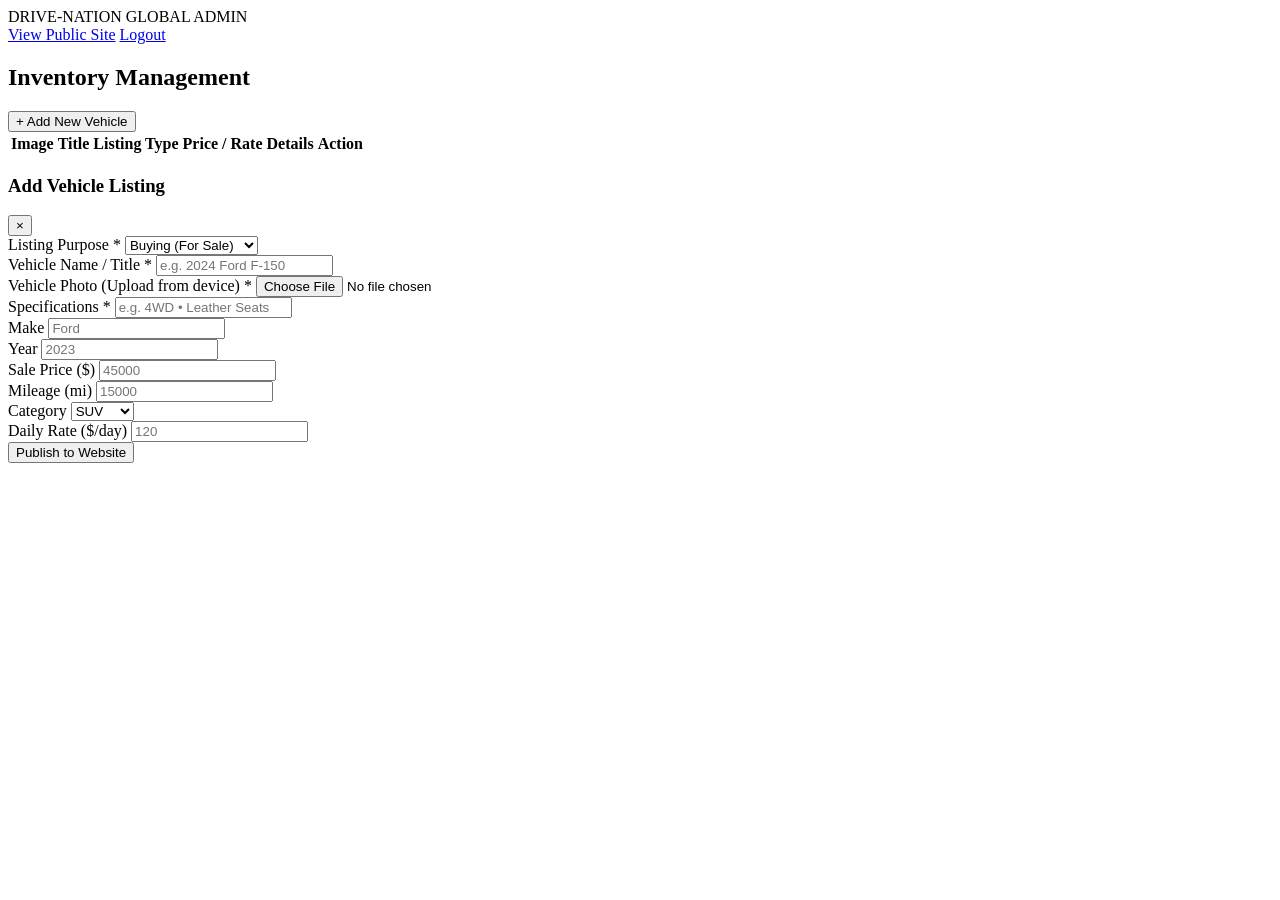
==== templates/admin.html @ d6484d12 "initial commit" ====
<!DOCTYPE html>
<html lang="en" data-theme="dark">
<head>
    <meta charset="UTF-8">
    <meta name="viewport" content="width=device-width, initial-scale=1.0">
    <title>Admin Dashboard | DRIVE-NATION GLOBALHub</title>
    <link rel="stylesheet" href="{{ url_for('static', filename='style.css') }}">
</head>
<body>

    <!-- ADMIN HEADER -->
    <header class="admin-header">
        <div class="logo">
            DRIVE-NATION <span>GLOBAL ADMIN</span>
        </div>
        <div class="nav-tools">
            <a href="/" target="_blank" class="btn-secondary small">View Public Site</a>
            <a href="/logout" class="btn-danger small">Logout</a>
        </div>
    </header>

    <main class="admin-container">
        <!-- TOP CONTROLS -->
        <div class="admin-top-bar">
            <h2>Inventory Management</h2>
            <button class="btn-primary" onclick="openModal()">+ Add New Vehicle</button>
        </div>

        <!-- LISTINGS TABLE -->
        <div class="table-container">
            <table class="admin-table">
                <thead>
                    <tr>
                        <th>Image</th>
                        <th>Title</th>
                        <th>Listing Type</th>
                        <th>Price / Rate</th>
                        <th>Details</th>
                        <th>Action</th>
                    </tr>
                </thead>
                <tbody id="admin-vehicle-list">
                    <!-- Dynamically populated -->
                </tbody>
            </table>
        </div>
    </main>

    <!-- ADD VEHICLE MODAL -->
    <div class="modal-overlay" id="vehicle-modal">
        <div class="modal-card">
            <div class="modal-header">
                <h3>Add Vehicle Listing</h3>
                <button class="close-modal-btn" onclick="closeModal()">&times;</button>
            </div>
            <form id="add-vehicle-form" onsubmit="handleFormSubmit(event)" enctype="multipart/form-data">
                
                <!-- PICK BUYING OR RENTING -->
                <div class="form-group">
                    <label for="input-type">Listing Purpose *</label>
                    <select id="input-type" onchange="toggleFormFields()" required>
                        <option value="sale">Buying (For Sale)</option>
                        <option value="rent">Renting (For Rent)</option>
                    </select>
                </div>

                <div class="form-group">
                    <label for="input-title">Vehicle Name / Title *</label>
                    <input type="text" id="input-title" placeholder="e.g. 2024 Ford F-150" required>
                </div>

                <div class="form-group">
                    <label for="input-image">Vehicle Photo (Upload from device) *</label>
                    <input type="file" id="input-image" name="image" accept="image/*" required>
                </div>

                <div class="form-group">
                    <label for="input-specs">Specifications *</label>
                    <input type="text" id="input-specs" placeholder="e.g. 4WD • Leather Seats" required>
                </div>

                <!-- FOR SALE FIELDS -->
                <div id="fields-sale">
                    <div class="form-row">
                        <div class="form-group">
                            <label for="input-make">Make</label>
                            <input type="text" id="input-make" placeholder="Ford">
                        </div>
                        <div class="form-group">
                            <label for="input-year">Year</label>
                            <input type="number" id="input-year" placeholder="2023">
                        </div>
                    </div>
                    <div class="form-row">
                        <div class="form-group">
                            <label for="input-price">Sale Price ($)</label>
                            <input type="number" id="input-price" placeholder="45000">
                        </div>
                        <div class="form-group">
                            <label for="input-mileage">Mileage (mi)</label>
                            <input type="number" id="input-mileage" placeholder="15000">
                        </div>
                    </div>
                </div>

                <!-- FOR RENT FIELDS -->
                <div id="fields-rent" class="hidden">
                    <div class="form-row">
                        <div class="form-group">
                            <label for="input-category">Category</label>
                            <select id="input-category">
                                <option value="SUV">SUV</option>
                                <option value="Sedan">Sedan</option>
                                <option value="Luxury">Luxury</option>
                            </select>
                        </div>
                        <div class="form-group">
                            <label for="input-daily">Daily Rate ($/day)</label>
                            <input type="number" id="input-daily" placeholder="120">
                        </div>
                    </div>
                </div>

                <button type="submit" class="submit-btn">Publish to Website</button>
            </form>
        </div>
    </div>

    <script>
        document.addEventListener("DOMContentLoaded", fetchAdminVehicles);

        async function fetchAdminVehicles() {
            try {
                const res = await fetch('/api/cars');
                const cars = await res.json();
                const tbody = document.getElementById("admin-vehicle-list");
                tbody.innerHTML = "";

                cars.forEach(car => {
                    const isSale = car.type === 'sale';
                    const priceText = isSale ? `$${car.price ? car.price.toLocaleString() : '0'}` : `$${car.dailyPrice}/day`;
                    const typeBadge = isSale ? '<span class="badge sale">For Sale</span>' : '<span class="badge rent">For Rent</span>';
                    const details = isSale ? `${car.year || ''} • ${car.mileage ? car.mileage.toLocaleString() + ' mi' : ''}` : `${car.category || 'Rental'}`;

                    tbody.innerHTML += `
                        <tr>
                            <td><img src="${car.image}" class="table-img" alt=""></td>
                            <td><strong>${car.title}</strong></td>
                            <td>${typeBadge}</td>
                            <td>${priceText}</td>
                            <td>${details}</td>
                            <td>
                                <button class="btn-delete" onclick="deleteVehicle(${car.id})">Delete</button>
                            </td>
                        </tr>
                    `;
                });
            } catch (err) {
                console.error("Failed to fetch vehicles:", err);
            }
        }

        function openModal() { document.getElementById("vehicle-modal").classList.add("active"); }
        function closeModal() { document.getElementById("vehicle-modal").classList.remove("active"); }

        function toggleFormFields() {
            const type = document.getElementById("input-type").value;
            document.getElementById("fields-sale").classList.toggle("hidden", type !== 'sale');
            document.getElementById("fields-rent").classList.toggle("hidden", type !== 'rent');
        }

        async function handleFormSubmit(e) {
            e.preventDefault();
            const type = document.getElementById("input-type").value;
            const formData = new FormData();

            formData.append("type", type);
            formData.append("title", document.getElementById("input-title").value);
            formData.append("specs", document.getElementById("input-specs").value);

            const imageInput = document.getElementById("input-image");
            if (imageInput && imageInput.files && imageInput.files[0]) {
                formData.append("image", imageInput.files[0]);
            }

            if (type === 'sale') {
                formData.append("make", document.getElementById("input-make").value || 'Other');
                formData.append("year", document.getElementById("input-year").value || '2024');
                formData.append("price", document.getElementById("input-price").value || '0');
                formData.append("mileage", document.getElementById("input-mileage").value || '0');
            } else {
                formData.append("category", document.getElementById("input-category").value);
                formData.append("dailyPrice", document.getElementById("input-daily").value || '0');
            }

            try {
                const res = await fetch('/api/cars', {
                    method: 'POST',
                    body: formData
                });

                if (res.ok) {
                    closeModal();
                    document.getElementById("add-vehicle-form").reset();
                    fetchAdminVehicles();
                } else {
                    alert("Failed to save vehicle.");
                }
            } catch (err) {
                console.error("Error saving vehicle:", err);
                alert("Failed to save vehicle.");
            }
        }

        async function deleteVehicle(id) {
            if (!confirm("Are you sure you want to delete this listing?")) return;
            
            try {
                const res = await fetch(`/api/cars/${id}`, { method: 'DELETE' });
                if (res.ok) {
                    fetchAdminVehicles();
                } else {
                    alert("Failed to delete vehicle.");
                }
            } catch (err) {
                console.error("Error deleting vehicle:", err);
                alert("Failed to delete vehicle.");
            }
        }
    </script>
</body>
</html>
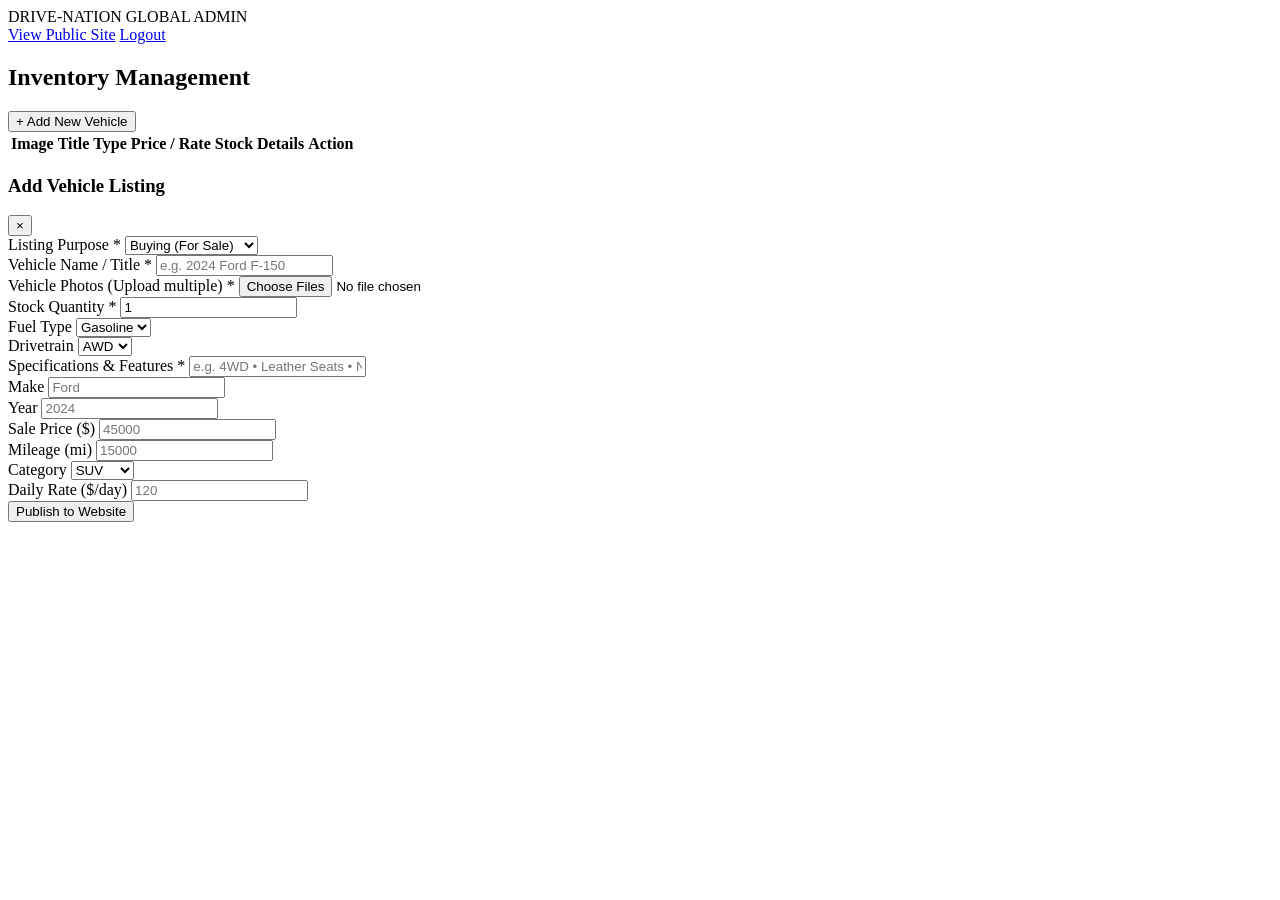
==== commit 91e71544: "more features" ====
--- a/templates/admin.html
+++ b/templates/admin.html
@@ -3,12 +3,11 @@
 <head>
     <meta charset="UTF-8">
     <meta name="viewport" content="width=device-width, initial-scale=1.0">
-    <title>Admin Dashboard | DRIVE-NATION GLOBALHub</title>
+    <title>Admin Dashboard | DRIVE-NATION GLOBAL</title>
     <link rel="stylesheet" href="{{ url_for('static', filename='style.css') }}">
 </head>
 <body>
 
-    <!-- ADMIN HEADER -->
     <header class="admin-header">
         <div class="logo">
             DRIVE-NATION <span>GLOBAL ADMIN</span>
@@ -20,21 +19,20 @@
     </header>
 
     <main class="admin-container">
-        <!-- TOP CONTROLS -->
         <div class="admin-top-bar">
             <h2>Inventory Management</h2>
             <button class="btn-primary" onclick="openModal()">+ Add New Vehicle</button>
         </div>
 
-        <!-- LISTINGS TABLE -->
         <div class="table-container">
             <table class="admin-table">
                 <thead>
                     <tr>
                         <th>Image</th>
                         <th>Title</th>
-                        <th>Listing Type</th>
+                        <th>Type</th>
                         <th>Price / Rate</th>
+                        <th>Stock</th>
                         <th>Details</th>
                         <th>Action</th>
                     </tr>
@@ -55,7 +53,6 @@
             </div>
             <form id="add-vehicle-form" onsubmit="handleFormSubmit(event)" enctype="multipart/form-data">
                 
-                <!-- PICK BUYING OR RENTING -->
                 <div class="form-group">
                     <label for="input-type">Listing Purpose *</label>
                     <select id="input-type" onchange="toggleFormFields()" required>
@@ -69,14 +66,41 @@
                     <input type="text" id="input-title" placeholder="e.g. 2024 Ford F-150" required>
                 </div>
 
+                <div class="form-row">
+                    <div class="form-group">
+                        <label for="input-images">Vehicle Photos (Upload multiple) *</label>
+                        <input type="file" id="input-images" name="images" accept="image/*" multiple required>
+                    </div>
+                    <div class="form-group">
+                        <label for="input-stock">Stock Quantity *</label>
+                        <input type="number" id="input-stock" placeholder="1" min="0" value="1" required>
+                    </div>
+                </div>
+
+                <div class="form-row">
+                    <div class="form-group">
+                        <label for="input-fuel">Fuel Type</label>
+                        <select id="input-fuel">
+                            <option value="Gasoline">Gasoline</option>
+                            <option value="Hybrid">Hybrid</option>
+                            <option value="Electric">Electric</option>
+                            <option value="Diesel">Diesel</option>
+                        </select>
+                    </div>
+                    <div class="form-group">
+                        <label for="input-drivetrain">Drivetrain</label>
+                        <select id="input-drivetrain">
+                            <option value="AWD">AWD</option>
+                            <option value="4WD">4WD</option>
+                            <option value="FWD">FWD</option>
+                            <option value="RWD">RWD</option>
+                        </select>
+                    </div>
+                </div>
+
                 <div class="form-group">
-                    <label for="input-image">Vehicle Photo (Upload from device) *</label>
-                    <input type="file" id="input-image" name="image" accept="image/*" required>
-                </div>
-
-                <div class="form-group">
-                    <label for="input-specs">Specifications *</label>
-                    <input type="text" id="input-specs" placeholder="e.g. 4WD • Leather Seats" required>
+                    <label for="input-specs">Specifications & Features *</label>
+                    <input type="text" id="input-specs" placeholder="e.g. 4WD • Leather Seats • Navigation" required>
                 </div>
 
                 <!-- FOR SALE FIELDS -->
@@ -88,7 +112,7 @@
                         </div>
                         <div class="form-group">
                             <label for="input-year">Year</label>
-                            <input type="number" id="input-year" placeholder="2023">
+                            <input type="number" id="input-year" placeholder="2024">
                         </div>
                     </div>
                     <div class="form-row">
@@ -112,6 +136,7 @@
                                 <option value="SUV">SUV</option>
                                 <option value="Sedan">Sedan</option>
                                 <option value="Luxury">Luxury</option>
+                                <option value="Truck">Truck</option>
                             </select>
                         </div>
                         <div class="form-group">
@@ -121,7 +146,7 @@
                     </div>
                 </div>
 
-                <button type="submit" class="submit-btn">Publish to Website</button>
+                <button type="submit" id="submit-btn" class="submit-btn">Publish to Website</button>
             </form>
         </div>
     </div>
@@ -129,25 +154,46 @@
     <script>
         document.addEventListener("DOMContentLoaded", fetchAdminVehicles);
 
+        function escapeHTML(str) {
+            if (!str) return '';
+            return String(str).replace(/[&<>"']/g, match => ({
+                '&': '&amp;', '<': '&lt;', '>': '&gt;', '"': '&quot;', "'": '&#39;'
+            }[match]));
+        }
+
         async function fetchAdminVehicles() {
             try {
-                const res = await fetch('/api/cars');
+                const res = await fetch(`/api/cars?t=${Date.now()}`);
                 const cars = await res.json();
                 const tbody = document.getElementById("admin-vehicle-list");
                 tbody.innerHTML = "";
 
                 cars.forEach(car => {
                     const isSale = car.type === 'sale';
-                    const priceText = isSale ? `$${car.price ? car.price.toLocaleString() : '0'}` : `$${car.dailyPrice}/day`;
-                    const typeBadge = isSale ? '<span class="badge sale">For Sale</span>' : '<span class="badge rent">For Rent</span>';
-                    const details = isSale ? `${car.year || ''} • ${car.mileage ? car.mileage.toLocaleString() + ' mi' : ''}` : `${car.category || 'Rental'}`;
+                    const priceText = isSale 
+                        ? `$${car.price ? Number(car.price).toLocaleString() : '0'}` 
+                        : `$${car.dailyPrice ? escapeHTML(car.dailyPrice) : '0'}/day`;
+                    
+                    const typeBadge = isSale 
+                        ? '<span class="badge sale">For Sale</span>' 
+                        : '<span class="badge rent">For Rent</span>';
+                    
+                    const details = isSale 
+                        ? `${car.year || ''} • ${car.mileage ? Number(car.mileage).toLocaleString() + ' mi' : '0 mi'}` 
+                        : `${escapeHTML(car.category || 'Rental')}`;
+                    
+                    const mainImage = Array.isArray(car.images) && car.images.length > 0 ? car.images[0] : (car.image || '/static/placeholder.jpg');
+                    const stockDisplay = car.stock > 0 
+                        ? `<strong>${car.stock}</strong>` 
+                        : `<span style="color:var(--danger,#e63946);">Out of stock</span>`;
 
                     tbody.innerHTML += `
                         <tr>
-                            <td><img src="${car.image}" class="table-img" alt=""></td>
-                            <td><strong>${car.title}</strong></td>
+                            <td><img src="${escapeHTML(mainImage)}" class="table-img" alt="${escapeHTML(car.title)}" style="width: 60px; height: 45px; object-fit: cover; border-radius: 4px;"></td>
+                            <td><strong>${escapeHTML(car.title)}</strong></td>
                             <td>${typeBadge}</td>
                             <td>${priceText}</td>
+                            <td>${stockDisplay}</td>
                             <td>${details}</td>
                             <td>
                                 <button class="btn-delete" onclick="deleteVehicle(${car.id})">Delete</button>
@@ -161,7 +207,11 @@
         }
 
         function openModal() { document.getElementById("vehicle-modal").classList.add("active"); }
-        function closeModal() { document.getElementById("vehicle-modal").classList.remove("active"); }
+        function closeModal() { 
+            document.getElementById("vehicle-modal").classList.remove("active"); 
+            document.getElementById("add-vehicle-form").reset();
+            toggleFormFields();
+        }
 
         function toggleFormFields() {
             const type = document.getElementById("input-type").value;
@@ -171,20 +221,28 @@
 
         async function handleFormSubmit(e) {
             e.preventDefault();
+            const submitBtn = document.getElementById("submit-btn");
+            const originalText = submitBtn.innerText;
+            
             const type = document.getElementById("input-type").value;
             const formData = new FormData();
 
             formData.append("type", type);
-            formData.append("title", document.getElementById("input-title").value);
-            formData.append("specs", document.getElementById("input-specs").value);
-
-            const imageInput = document.getElementById("input-image");
-            if (imageInput && imageInput.files && imageInput.files[0]) {
-                formData.append("image", imageInput.files[0]);
+            formData.append("title", document.getElementById("input-title").value.trim());
+            formData.append("specs", document.getElementById("input-specs").value.trim());
+            formData.append("stock", document.getElementById("input-stock").value || '1');
+            formData.append("fuelType", document.getElementById("input-fuel").value);
+            formData.append("drivetrain", document.getElementById("input-drivetrain").value);
+
+            const imageInput = document.getElementById("input-images");
+            if (imageInput && imageInput.files.length > 0) {
+                for (let i = 0; i < imageInput.files.length; i++) {
+                    formData.append("images", imageInput.files[i]);
+                }
             }
 
             if (type === 'sale') {
-                formData.append("make", document.getElementById("input-make").value || 'Other');
+                formData.append("make", document.getElementById("input-make").value.trim() || 'Other');
                 formData.append("year", document.getElementById("input-year").value || '2024');
                 formData.append("price", document.getElementById("input-price").value || '0');
                 formData.append("mileage", document.getElementById("input-mileage").value || '0');
@@ -194,6 +252,9 @@
             }
 
             try {
+                submitBtn.disabled = true;
+                submitBtn.innerText = "Uploading to Cloudinary...";
+
                 const res = await fetch('/api/cars', {
                     method: 'POST',
                     body: formData
@@ -201,14 +262,17 @@
 
                 if (res.ok) {
                     closeModal();
-                    document.getElementById("add-vehicle-form").reset();
                     fetchAdminVehicles();
                 } else {
-                    alert("Failed to save vehicle.");
+                    const data = await res.json();
+                    alert(data.message || "Failed to save vehicle.");
                 }
             } catch (err) {
                 console.error("Error saving vehicle:", err);
-                alert("Failed to save vehicle.");
+                alert("Failed to save vehicle. Check server connection.");
+            } finally {
+                submitBtn.disabled = false;
+                submitBtn.innerText = originalText;
             }
         }
 
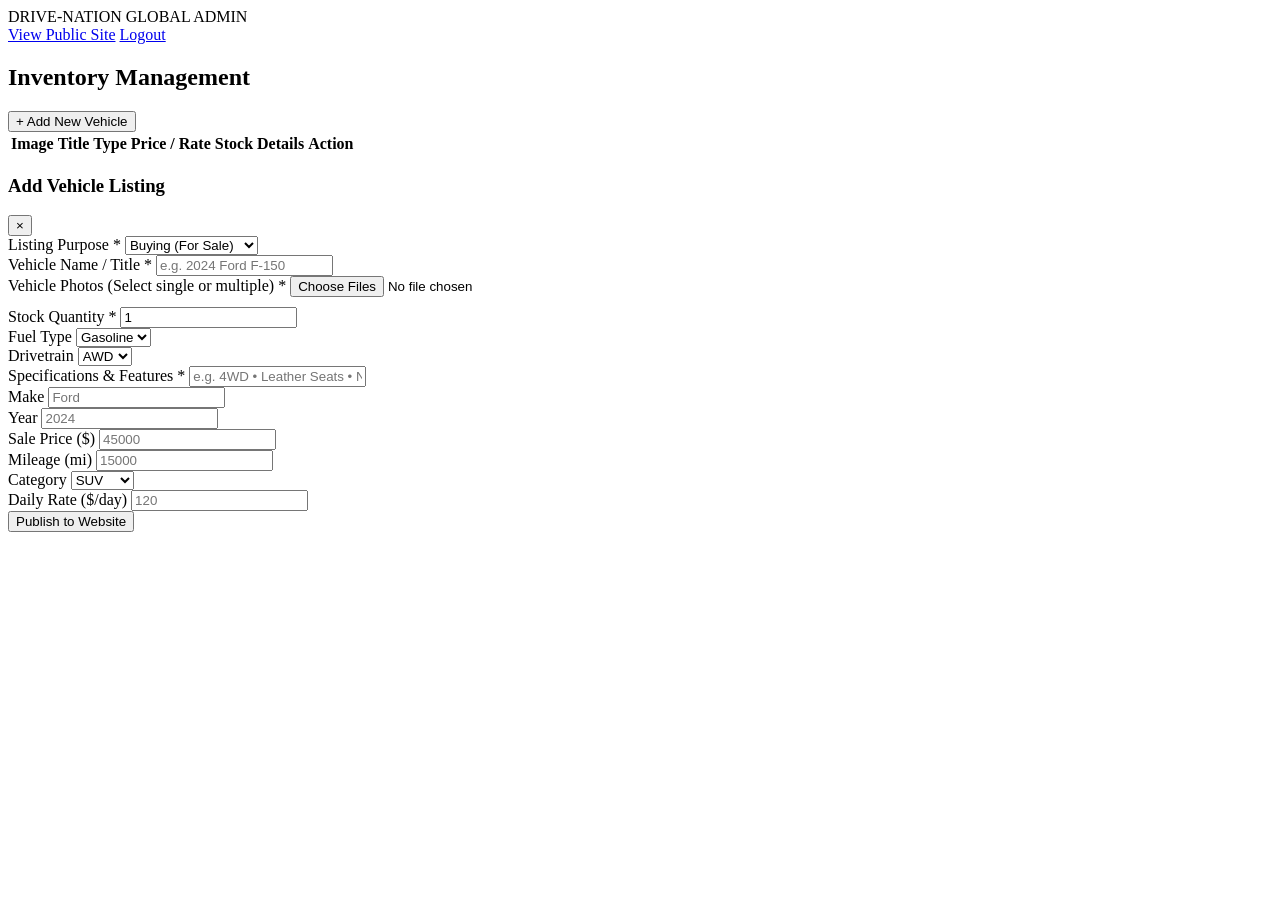
==== commit 2e307f01: "little changes" ====
--- a/templates/admin.html
+++ b/templates/admin.html
@@ -68,8 +68,10 @@
 
                 <div class="form-row">
                     <div class="form-group">
-                        <label for="input-images">Vehicle Photos (Upload multiple) *</label>
-                        <input type="file" id="input-images" name="images" accept="image/*" multiple required>
+                        <label for="input-images">Vehicle Photos (Select single or multiple) *</label>
+                        <input type="file" id="input-images" accept="image/*" multiple>
+                        <!-- Image Preview Strip -->
+                        <div id="image-preview-container" style="display: flex; flex-wrap: wrap; gap: 8px; margin-top: 10px;"></div>
                     </div>
                     <div class="form-group">
                         <label for="input-stock">Stock Quantity *</label>
@@ -152,7 +154,50 @@
     </div>
 
     <script>
-        document.addEventListener("DOMContentLoaded", fetchAdminVehicles);
+        let selectedFiles = [];
+
+        document.addEventListener("DOMContentLoaded", () => {
+            fetchAdminVehicles();
+
+            // Accumulate selected files without replacing existing ones
+            const imageInput = document.getElementById("input-images");
+            if (imageInput) {
+                imageInput.addEventListener("change", (e) => {
+                    const files = Array.from(e.target.files);
+                    selectedFiles = selectedFiles.concat(files);
+                    renderPreviews();
+                    e.target.value = ""; // Clear picker state to allow picking more photos
+                });
+            }
+        });
+
+        function renderPreviews() {
+            const container = document.getElementById("image-preview-container");
+            if (!container) return;
+            container.innerHTML = "";
+
+            selectedFiles.forEach((file, index) => {
+                const wrapper = document.createElement("div");
+                wrapper.style.cssText = "position: relative; width: 65px; height: 65px;";
+
+                const img = document.createElement("img");
+                img.src = URL.createObjectURL(file);
+                img.style.cssText = "width: 100%; height: 100%; object-fit: cover; border-radius: 6px; border: 1px solid rgba(255,255,255,0.2);";
+
+                const removeBtn = document.createElement("button");
+                removeBtn.type = "button";
+                removeBtn.innerHTML = "&times;";
+                removeBtn.style.cssText = "position: absolute; top: -5px; right: -5px; background: #e63946; color: white; border: none; border-radius: 50%; width: 20px; height: 20px; cursor: pointer; display: flex; align-items: center; justify-content: center; font-weight: bold; font-size: 14px;";
+                removeBtn.onclick = () => {
+                    selectedFiles.splice(index, 1);
+                    renderPreviews();
+                };
+
+                wrapper.appendChild(img);
+                wrapper.appendChild(removeBtn);
+                container.appendChild(wrapper);
+            });
+        }
 
         function escapeHTML(str) {
             if (!str) return '';
@@ -210,6 +255,8 @@
         function closeModal() { 
             document.getElementById("vehicle-modal").classList.remove("active"); 
             document.getElementById("add-vehicle-form").reset();
+            selectedFiles = [];
+            renderPreviews();
             toggleFormFields();
         }
 
@@ -221,6 +268,12 @@
 
         async function handleFormSubmit(e) {
             e.preventDefault();
+
+            if (selectedFiles.length === 0) {
+                alert("Please select at least one vehicle photo.");
+                return;
+            }
+
             const submitBtn = document.getElementById("submit-btn");
             const originalText = submitBtn.innerText;
             
@@ -234,12 +287,10 @@
             formData.append("fuelType", document.getElementById("input-fuel").value);
             formData.append("drivetrain", document.getElementById("input-drivetrain").value);
 
-            const imageInput = document.getElementById("input-images");
-            if (imageInput && imageInput.files.length > 0) {
-                for (let i = 0; i < imageInput.files.length; i++) {
-                    formData.append("images", imageInput.files[i]);
-                }
-            }
+            // Append all accumulated files
+            selectedFiles.forEach(file => {
+                formData.append("images", file);
+            });
 
             if (type === 'sale') {
                 formData.append("make", document.getElementById("input-make").value.trim() || 'Other');
